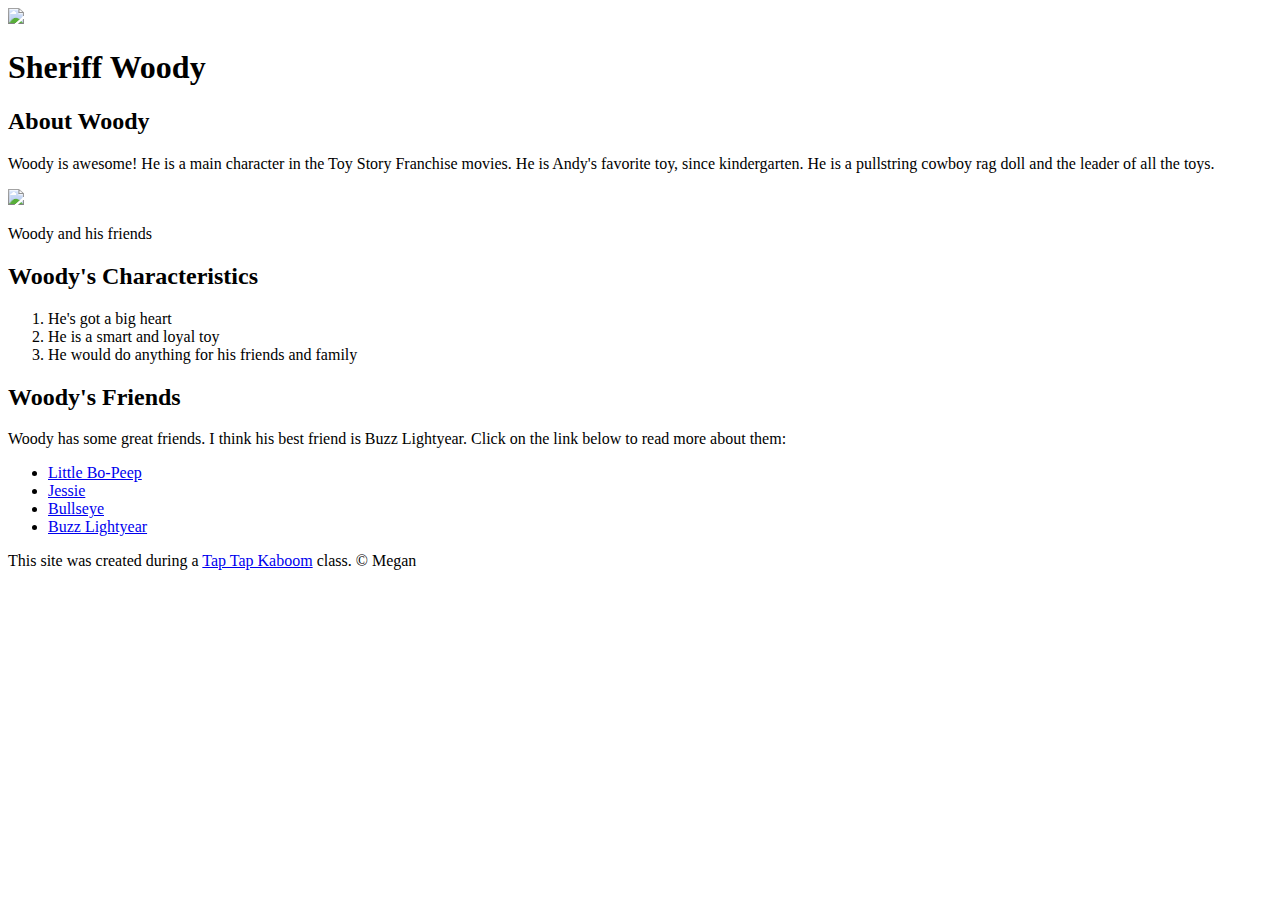
==== index.html @ 2c28cac9 "Updated Woody's Characteristics" ====
<!DOCTYPE html>
<html>
<head>
	<title>Sheriff Woody</title>
	<link rel="icon" href="img/woody.jpeg">
	<link href="https://fonts.googleapis.com/css?family=Barriecito|Lacquer|Shadows+Into+Light&display=swap" rel="stylesheet">
	<link rel="stylesheet" type="text/css" href="css/hero.css">
</head>
<body>
	<!-- header element -->
	<header>
		<img src="img/woody.jpeg">
		<h1>Sheriff Woody</h1>
	</header>

	<!-- main element -->
	<main>
		<h2>About Woody</h2>
		<p>Woody is awesome! He is a main character in the Toy Story Franchise movies. He is Andy's favorite toy, since kindergarten. He is a pullstring cowboy rag doll and the leader of all the toys.  </p>
		<img src="img/woody-big.jpeg">
		<p class="caption">Woody and his friends</p>

		<!-- Characteristics -->
		<h2>Woody's Characteristics</h2>
		<ol>
			<li>He's got a big heart</li>
			<li>He is a smart and loyal toy</li>
			<li>He would do anything for his friends and family</li>
		</ol>

		<!-- Friends -->
		<h2>Woody's Friends</h2>
		<p>Woody has some great friends. I think his best friend is Buzz Lightyear. Click on the link below to read more about them:</p>
		<ul>
			<li><a target="_blank" href="https://pixar.fandom.com/wiki/Bo_Peep">Little Bo-Peep</a></li>
			<li><a target="_blank" href="https://en.m.wikipedia.org/wiki/Jessie_(Toy_Story)">Jessie</a></li>
			<li><a target="_blank" href="https://pixar.fandom.com/wiki/Bullseye">Bullseye</a></li>
			<li><a target="_blank" href="https://disney.fandom.com/wiki/Buzz_Lightyear">Buzz Lightyear</a></li>
		</ul>
	</main>

	<!-- Footer element -->
	<footer>
		<p>This site was created during a <a href="https://taptapkabooom.com">Tap Tap Kaboom</a> class. &copy; Megan</p>
	</footer>
</body>
</html>
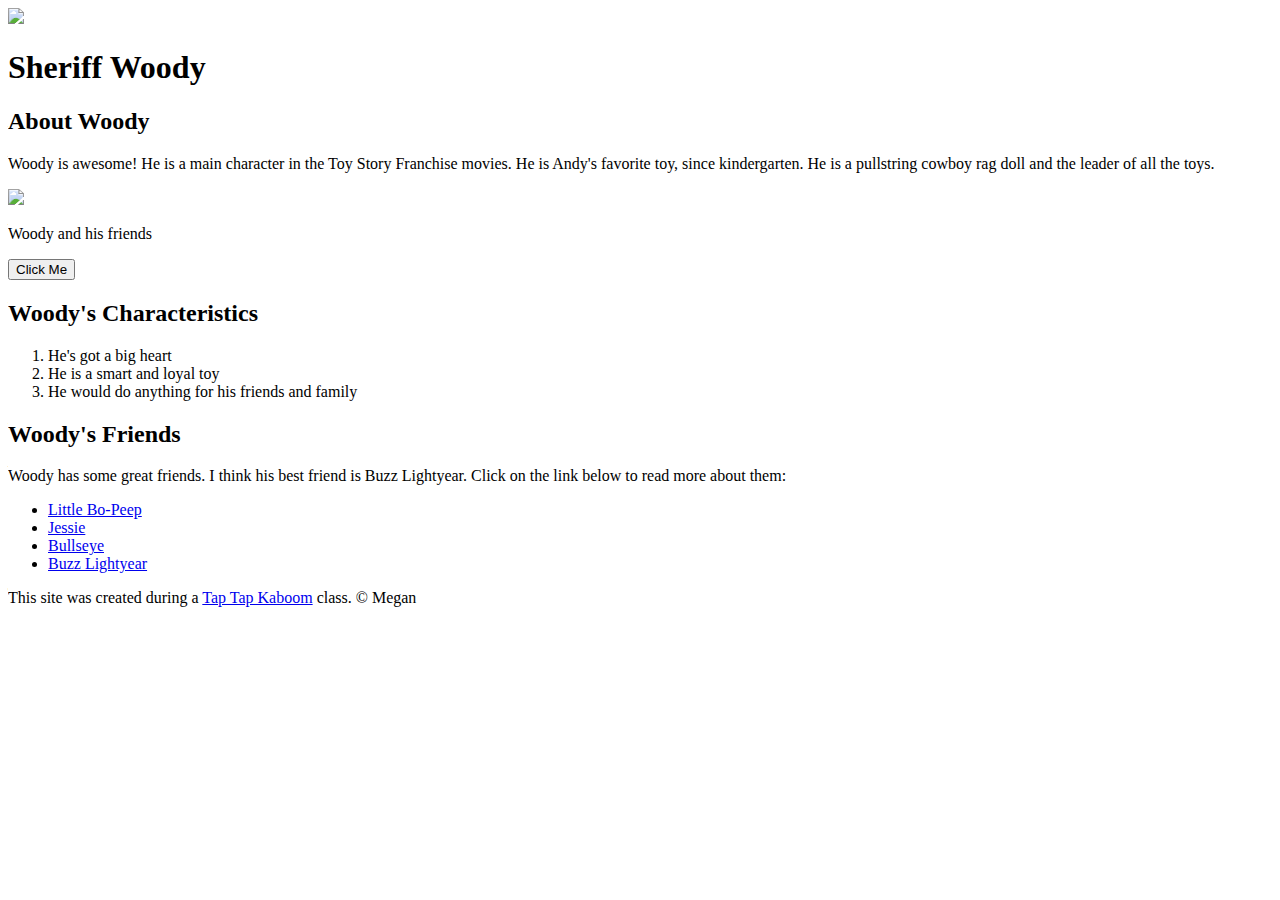
==== commit e31f21e4: "Created button" ====
--- a/index.html
+++ b/index.html
@@ -5,6 +5,9 @@
 	<link rel="icon" href="img/woody.jpeg">
 	<link href="https://fonts.googleapis.com/css?family=Barriecito|Lacquer|Shadows+Into+Light&display=swap" rel="stylesheet">
 	<link rel="stylesheet" type="text/css" href="css/hero.css">
+	<style>
+*	{cursor: url (crosshair.cur), default; }	
+</style>
 </head>
 <body>
 	<!-- header element -->
@@ -19,6 +22,7 @@
 		<p>Woody is awesome! He is a main character in the Toy Story Franchise movies. He is Andy's favorite toy, since kindergarten. He is a pullstring cowboy rag doll and the leader of all the toys.  </p>
 		<img src="img/woody-big.jpeg">
 		<p class="caption">Woody and his friends</p>
+		<button>Click Me</button>
 
 		<!-- Characteristics -->
 		<h2>Woody's Characteristics</h2>
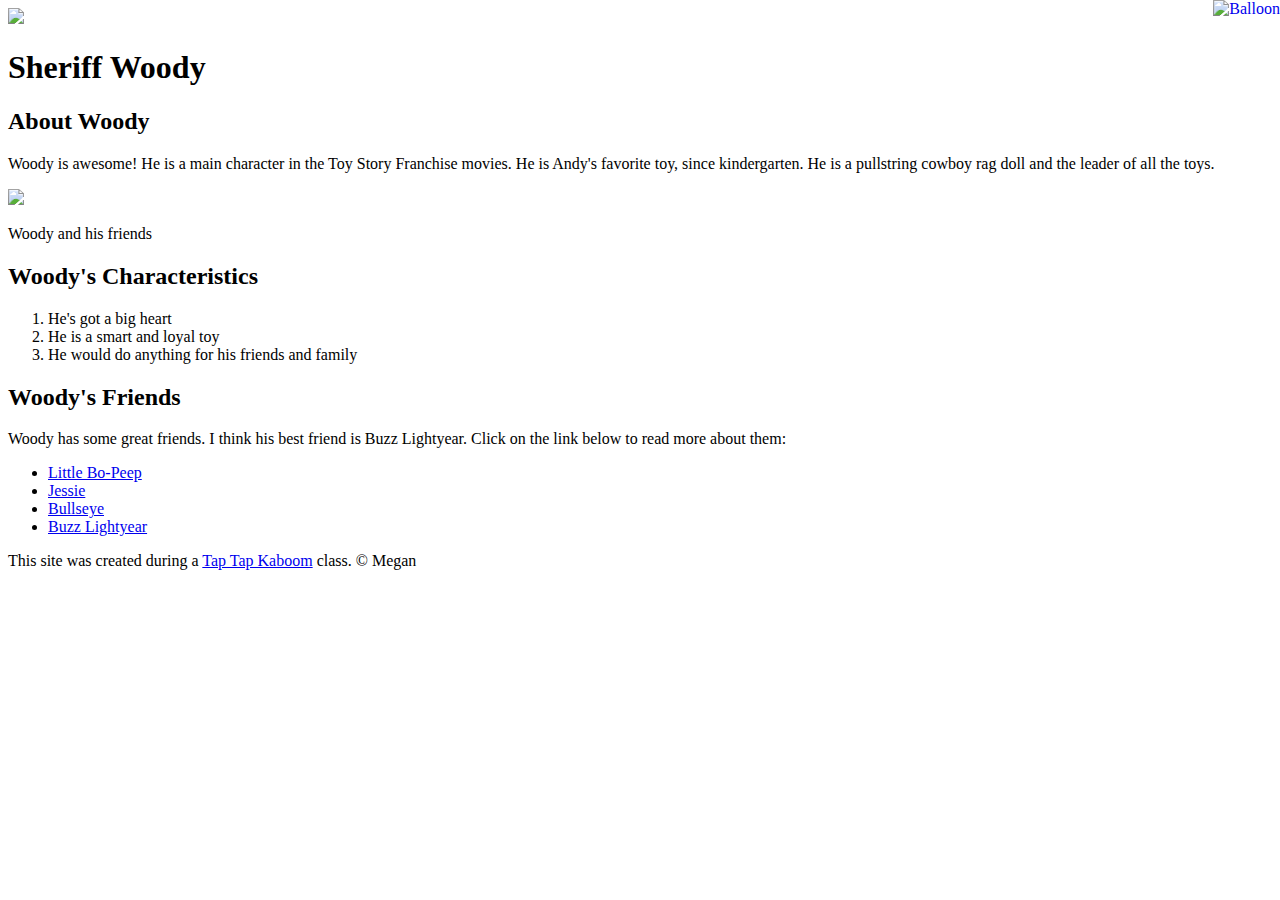
==== commit a5e0cf6b: "balloon cursor" ====
--- a/index.html
+++ b/index.html
@@ -5,9 +5,7 @@
 	<link rel="icon" href="img/woody.jpeg">
 	<link href="https://fonts.googleapis.com/css?family=Barriecito|Lacquer|Shadows+Into+Light&display=swap" rel="stylesheet">
 	<link rel="stylesheet" type="text/css" href="css/hero.css">
-	<style>
-*	{cursor: url (crosshair.cur), default; }	
-</style>
+	<style type="text/css">* {cursor: url(http://cur.cursors-4u.net/others/oth-3/oth228.cur), auto !important;}</style><a href="http://www.cursors-4u.com/cursor/2006/05/04/oth228.html" target="_blank" title="Balloon"><img src="http://cur.cursors-4u.net/cursor.png" border="0" alt="Balloon" style="position:absolute; top: 0px; right: 0px;" /></a>
 </head>
 <body>
 	<!-- header element -->
@@ -22,7 +20,6 @@
 		<p>Woody is awesome! He is a main character in the Toy Story Franchise movies. He is Andy's favorite toy, since kindergarten. He is a pullstring cowboy rag doll and the leader of all the toys.  </p>
 		<img src="img/woody-big.jpeg">
 		<p class="caption">Woody and his friends</p>
-		<button>Click Me</button>
 
 		<!-- Characteristics -->
 		<h2>Woody's Characteristics</h2>
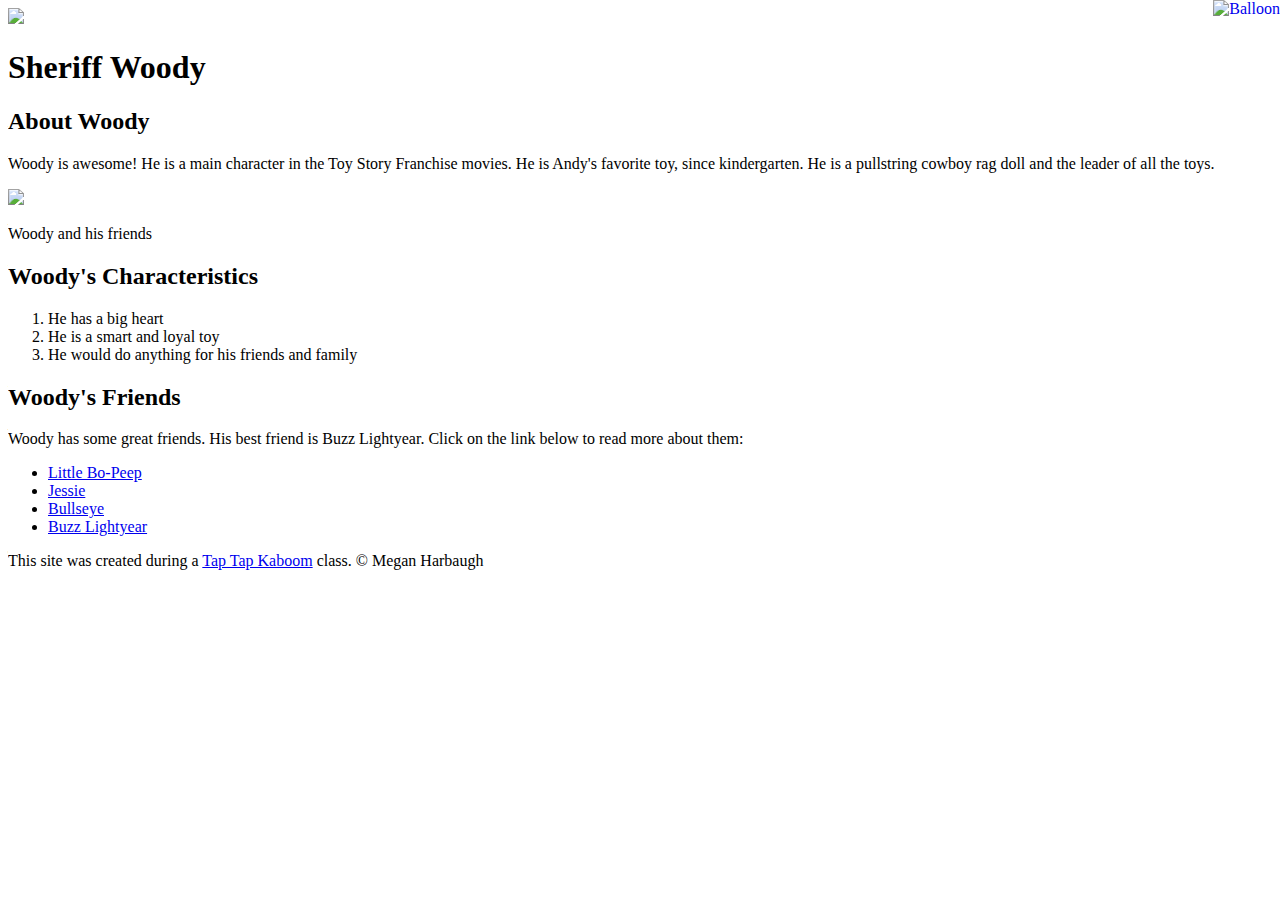
==== commit b5cc9400: "removed button" ====
--- a/index.html
+++ b/index.html
@@ -19,19 +19,19 @@
 		<h2>About Woody</h2>
 		<p>Woody is awesome! He is a main character in the Toy Story Franchise movies. He is Andy's favorite toy, since kindergarten. He is a pullstring cowboy rag doll and the leader of all the toys.  </p>
 		<img src="img/woody-big.jpeg">
-		<p class="caption">Woody and his friends</p>
+		<p class="caption"> Woody and his friends</p>
 
 		<!-- Characteristics -->
 		<h2>Woody's Characteristics</h2>
 		<ol>
-			<li>He's got a big heart</li>
+			<li>He has a big heart</li>
 			<li>He is a smart and loyal toy</li>
 			<li>He would do anything for his friends and family</li>
 		</ol>
 
 		<!-- Friends -->
 		<h2>Woody's Friends</h2>
-		<p>Woody has some great friends. I think his best friend is Buzz Lightyear. Click on the link below to read more about them:</p>
+		<p>Woody has some great friends. His best friend is Buzz Lightyear. Click on the link below to read more about them:</p>
 		<ul>
 			<li><a target="_blank" href="https://pixar.fandom.com/wiki/Bo_Peep">Little Bo-Peep</a></li>
 			<li><a target="_blank" href="https://en.m.wikipedia.org/wiki/Jessie_(Toy_Story)">Jessie</a></li>
@@ -42,7 +42,7 @@
 
 	<!-- Footer element -->
 	<footer>
-		<p>This site was created during a <a href="https://taptapkabooom.com">Tap Tap Kaboom</a> class. &copy; Megan</p>
+		<p>This site was created during a <a href="https://taptapkabooom.com">Tap Tap Kaboom</a> class. &copy; Megan Harbaugh</p>
 	</footer>
 </body>
 </html>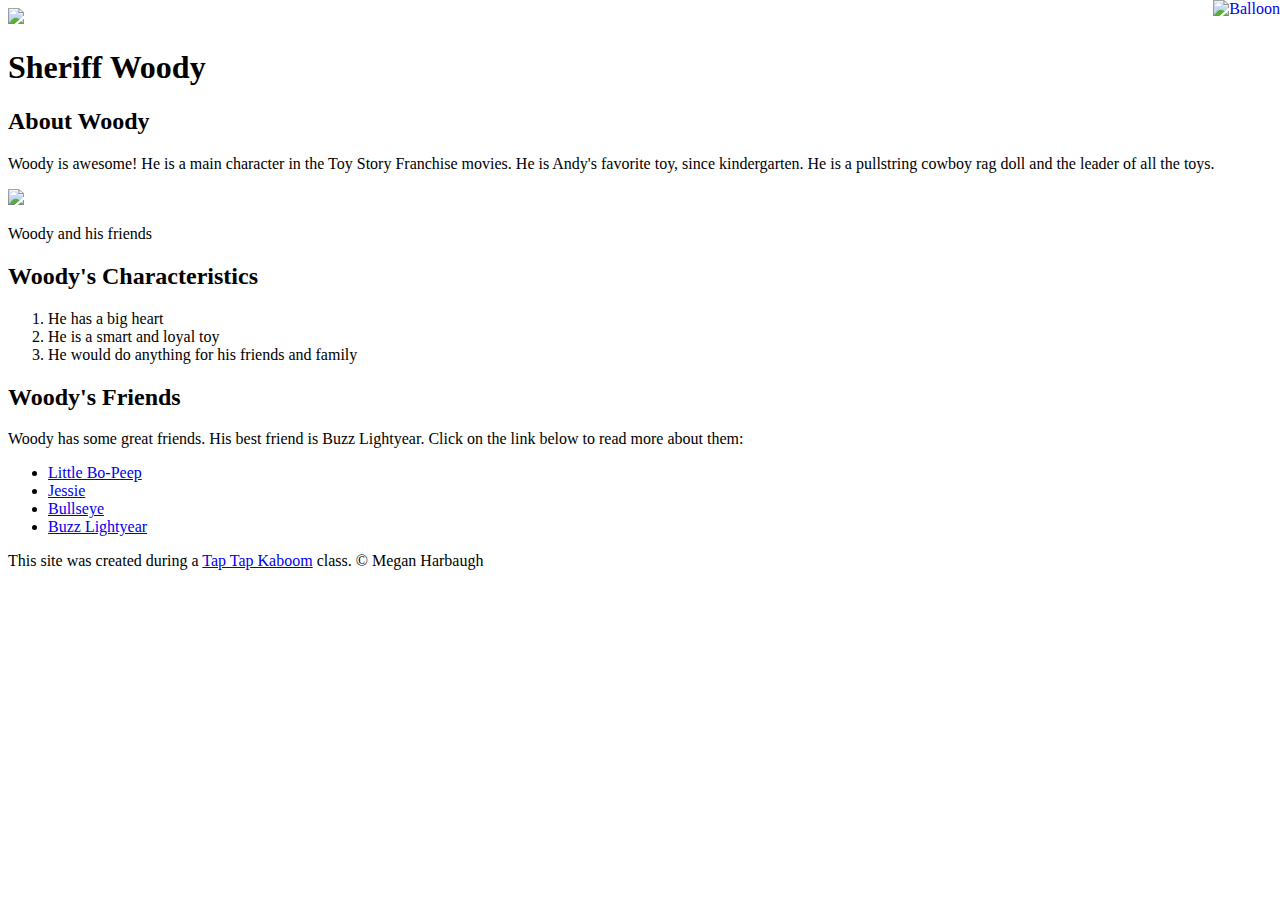
==== commit 3e748aab: "Update index.html" ====
--- a/index.html
+++ b/index.html
@@ -19,7 +19,7 @@
 		<h2>About Woody</h2>
 		<p>Woody is awesome! He is a main character in the Toy Story Franchise movies. He is Andy's favorite toy, since kindergarten. He is a pullstring cowboy rag doll and the leader of all the toys.  </p>
 		<img src="img/woody-big.jpeg">
-		<p class="caption"> Woody and his friends</p>
+		<p class="caption">Woody and his friends</p>
 
 		<!-- Characteristics -->
 		<h2>Woody's Characteristics</h2>
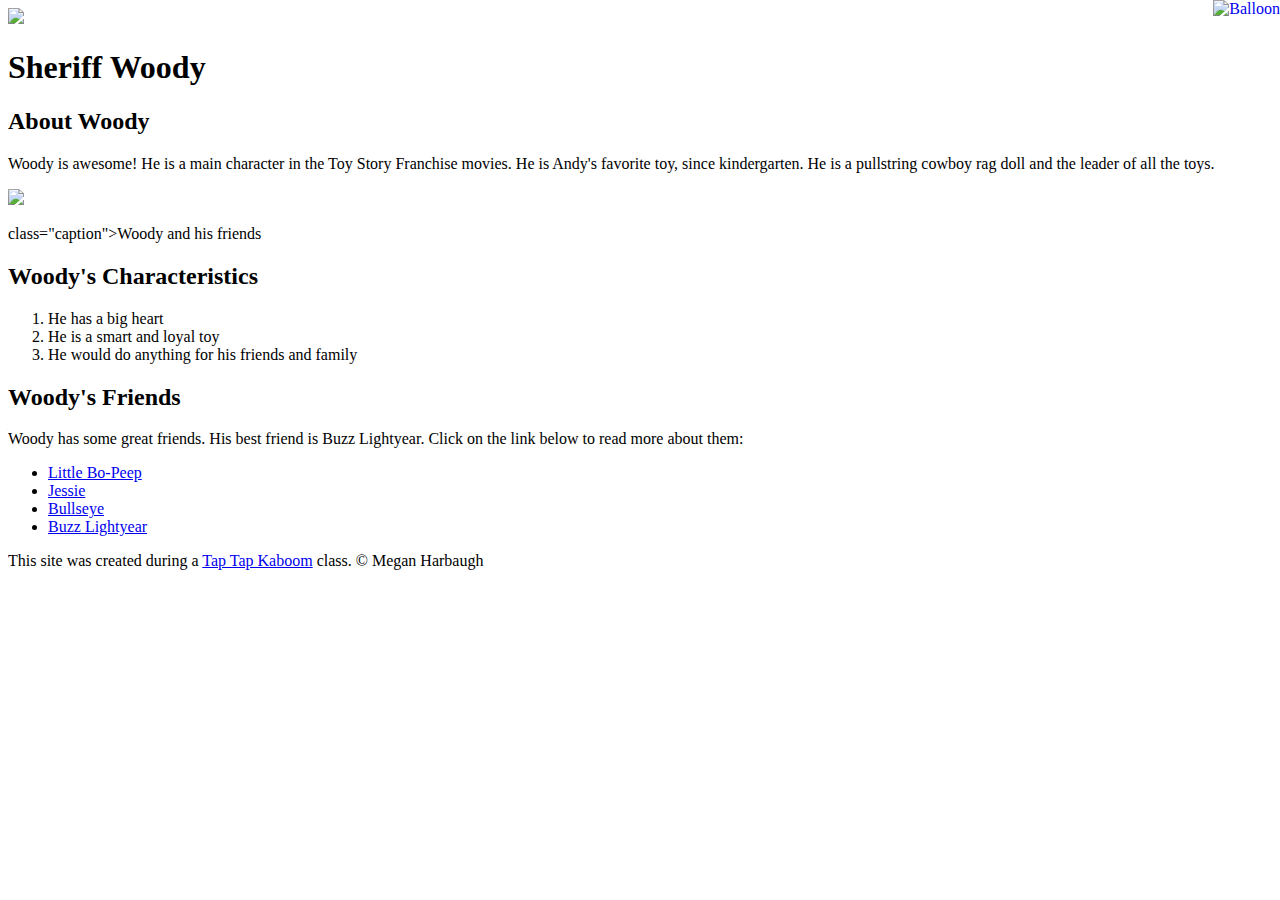
==== commit 8d426ae3: "Update index.html" ====
--- a/index.html
+++ b/index.html
@@ -19,7 +19,7 @@
 		<h2>About Woody</h2>
 		<p>Woody is awesome! He is a main character in the Toy Story Franchise movies. He is Andy's favorite toy, since kindergarten. He is a pullstring cowboy rag doll and the leader of all the toys.  </p>
 		<img src="img/woody-big.jpeg">
-		<p class="caption">Woody and his friends</p>
+		<p> class="caption">Woody and his friends</p>
 
 		<!-- Characteristics -->
 		<h2>Woody's Characteristics</h2>
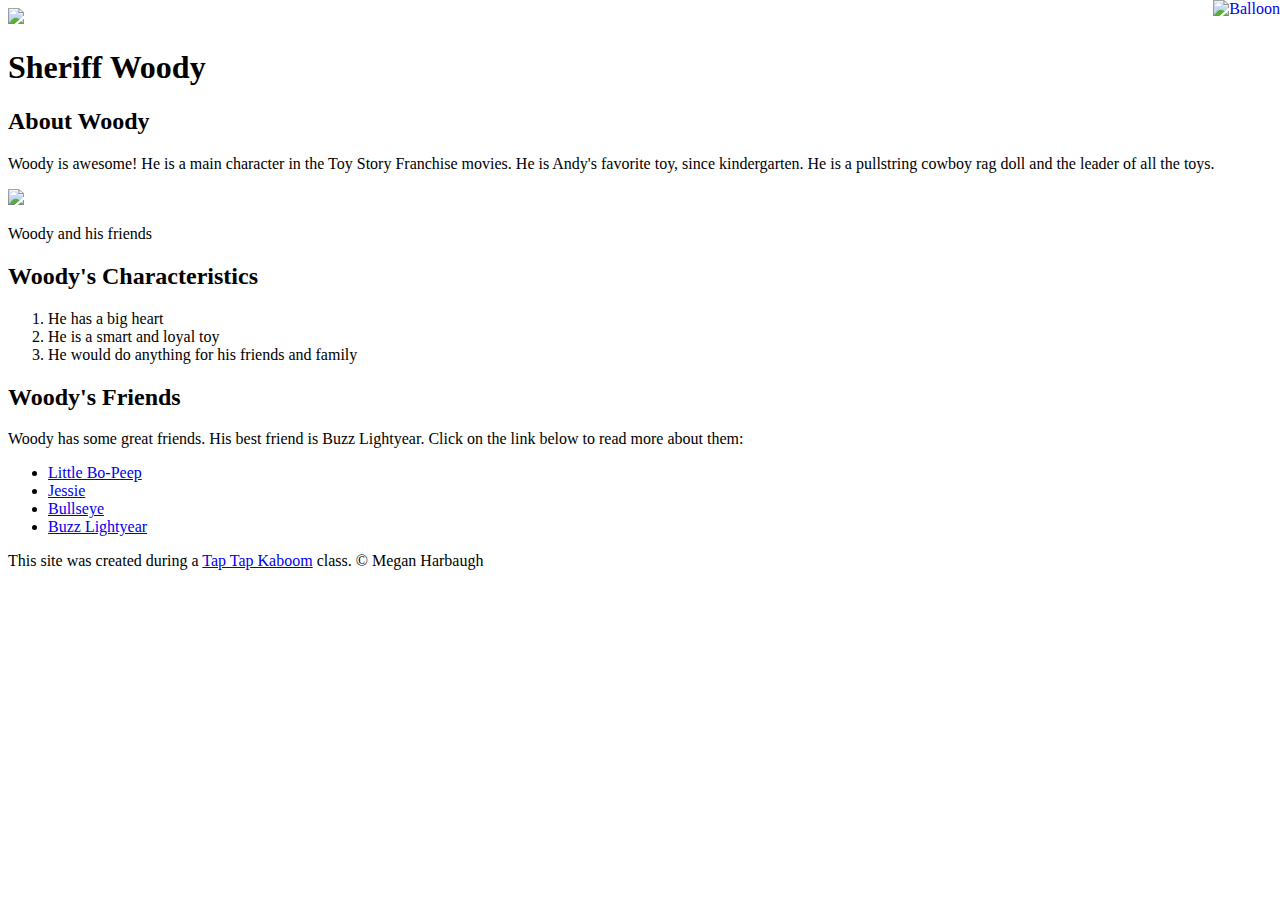
==== commit 678627bc: "Update index.html" ====
--- a/index.html
+++ b/index.html
@@ -19,7 +19,7 @@
 		<h2>About Woody</h2>
 		<p>Woody is awesome! He is a main character in the Toy Story Franchise movies. He is Andy's favorite toy, since kindergarten. He is a pullstring cowboy rag doll and the leader of all the toys.  </p>
 		<img src="img/woody-big.jpeg">
-		<p> class="caption">Woody and his friends</p>
+		<p class="caption">Woody and his friends</p>
 
 		<!-- Characteristics -->
 		<h2>Woody's Characteristics</h2>
